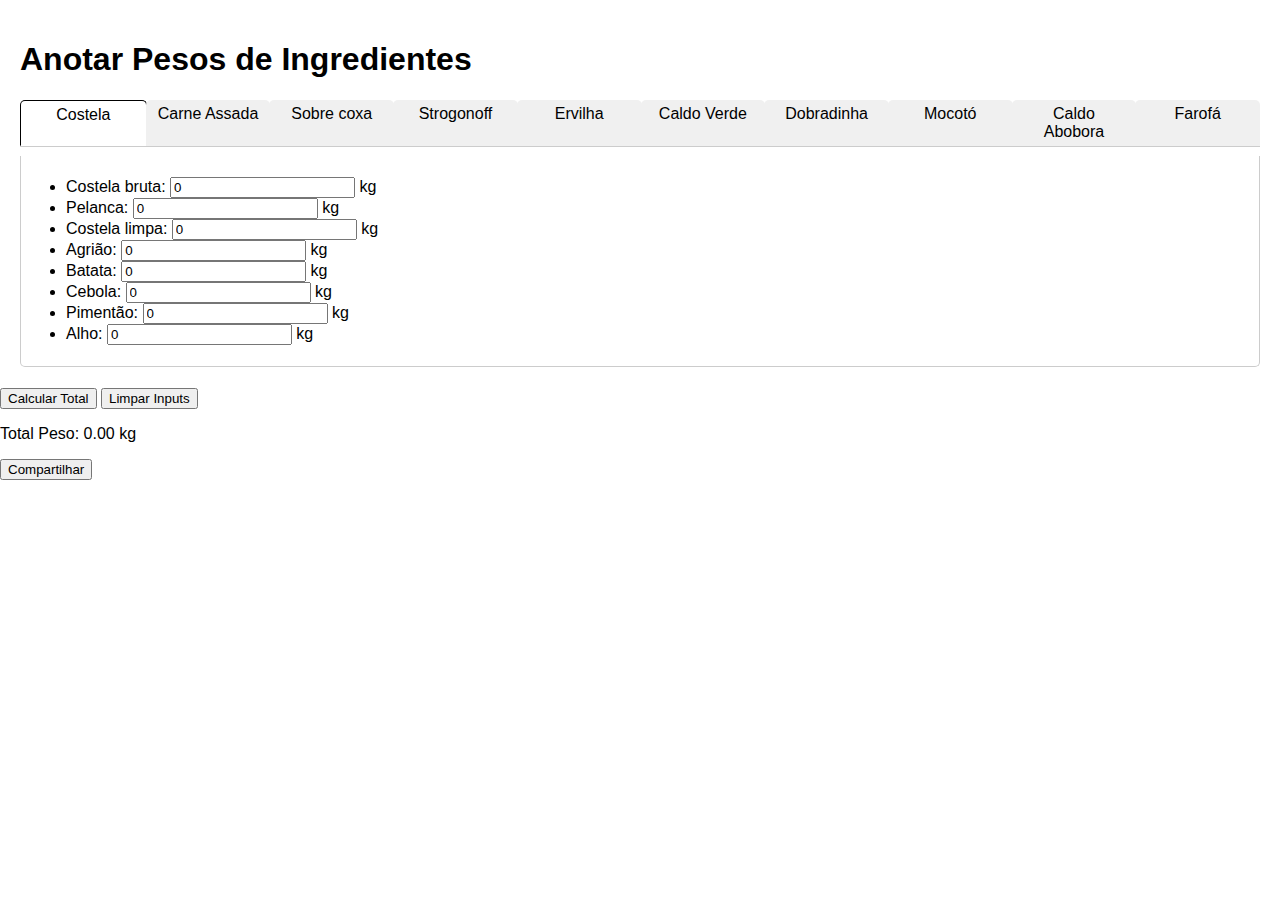
==== index.html @ 712f6cb2 "preparando estrutura" ====
<!DOCTYPE html>
<html lang="en">

<head>
  <meta charset="UTF-8">
  <meta name="viewport" content="width=device-width, initial-scale=1.0">
  <title>Controle Caldo</title>
  <link rel="stylesheet" href="style.css">
  <script src="main.js"></script>
</head>

<body>
  <title>Anotar Pesos de Ingredientes</title>
  <link rel="stylesheet" href="styles.css">
  </head>

  <body>
    <div class="content">
      <h1>Anotar Pesos de Ingredientes</h1>
      <div class="tabs">
        <div class="tab active" data-tab="1">Costela</div>
        <div class="tab" data-tab="2">Carne Assada</div>
        <div class="tab" data-tab="3">Sobre coxa</div>
        <div class="tab" data-tab="4">Strogonoff</div>
        <div class="tab" data-tab="5">Ervilha</div>
        <div class="tab" data-tab="6">Caldo Verde</div>
        <div class="tab" data-tab="7">Dobradinha</div>
        <div class="tab" data-tab="8">Mocotó</div>
        <div class="tab" data-tab="9">Caldo Abobora</div>
        <div class="tab" data-tab="8">Farofá</div>
      </div>
      <div class="tab-contents">
        <div class="tab-content active" data-tab="1">
          <ul id="ingredientes-lista">
            <li>
              <span>Costela bruta:</span>
              <input type="number" step="0.01" min="0" value="0" class="peso" data-ingrediente="Costela">
              kg
            </li>
            <li>
              <span>Pelanca:</span>
              <input type="number" step="0.01" min="0" value="0" class="peso" data-ingrediente="feijao">
              kg
            </li>
            <li>
              <span>Costela limpa:</span>
              <input type="number" step="0.01" min="0" value="0" class="peso" data-ingrediente="feijao">
              kg
            </li>
            <li>
              <span>Agrião:</span>
              <input type="number" step="0.01" min="0" value="0" class="peso" data-ingrediente="feijao">
              kg
            </li>
            <li>
              <span>Batata:</span>
              <input type="number" step="0.01" min="0" value="0" class="peso" data-ingrediente="feijao">
              kg
            </li>
            <li>
              <span>Cebola:</span>
              <input type="number" step="0.01" min="0" value="0" class="peso" data-ingrediente="feijao">
              kg
            </li>
            <li>
              <span>Pimentão:</span>
              <input type="number" step="0.01" min="0" value="0" class="peso" data-ingrediente="feijao">
              kg
          </li>
          <li>
            <span>Alho:</span>
            <input type="number" step="0.01" min="0" value="0" class="peso" data-ingrediente="feijao">
            kg
        </li>
          </ul>
        </div>
        <div class="tab-content" data-tab="2">
          <!-- Conteúdo da aba 2 aqui -->
        </div>
        <div class="tab-content" data-tab="3">
          <!-- Conteúdo da aba 3 aqui -->
        </div>
        <div class="tab-content" data-tab="4">
          <!-- Conteúdo da aba 4 aqui -->
        </div>
        <div class="tab-content" data-tab="5">
          <!-- Conteúdo da aba 5 aqui -->
        </div>
        <div class="tab-content" data-tab="6">
          <!-- Conteúdo da aba 6 aqui -->
        </div>
        <div class="tab-content" data-tab="7">
          <!-- Conteúdo da aba 7 aqui -->
        </div>
        <div class="tab-content" data-tab="8">
          <!-- Conteúdo da aba 8 aqui -->
        </div>
      </div>
    </div>

    <button id="calcular-total">Calcular Total</button>
    <button id="limpar-inputs">Limpar Inputs</button>
    <p id="total-peso">Total Peso: 0.00 kg</p>
    <button id="compartilhar">Compartilhar</button>

    <script src="script.js"></script>
  </body>

</html>
---- style.css ----
body {
  margin: 0;
  font-family: Arial, sans-serif;
  
}

.content {
  padding: 20px;
}

.tabs {
  display: flex;
  flex-wrap: wrap;
  position: relative;
  z-index: 1;
  border-bottom: 1px solid #ccc;
}

.tab {
  flex: 1;
  padding: 5px 10px;
  cursor: pointer;
  text-align: center;
  background-color: #f0f0f0;
  transition: background-color 0.3s;
  border-top-left-radius: 5px;
  border-top-right-radius: 5px;
  margin-right: -1px;
}

.tab:last-child {
  margin-right: 0;
}

.tab:hover {
  background-color: #e0e0e0;
}

.tab.active {
  background-color: white;
  border: 1px solid #000;
  border-bottom-color: white;
}

.tab-contents {
  background-color: white;
  border: 1px solid #ccc;
  border-top: none;
  border-radius: 0 0 5px 5px;
  padding: 5px;
  position: relative;
  top: -1px;
  z-index: 0;
  margin-top: 10px;
}

.tab-content {
  display: none;
}

.tab-content.active {
  display: block;
}
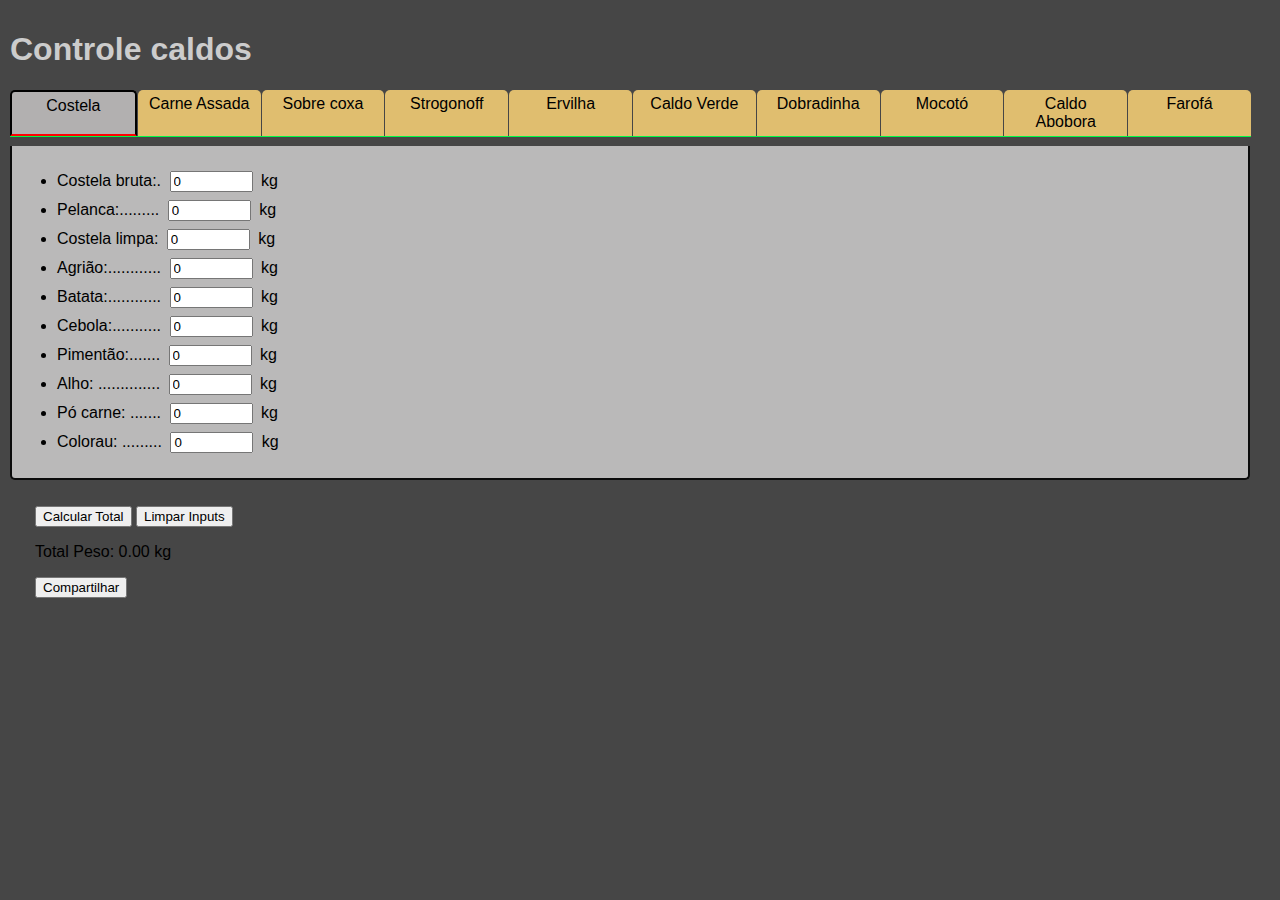
==== commit ed91cd81: "adicionando style" ====
--- a/index.html
+++ b/index.html
@@ -16,7 +16,7 @@
 
   <body>
     <div class="content">
-      <h1>Anotar Pesos de Ingredientes</h1>
+      <h1>Controle caldos</h1>
       <div class="tabs">
         <div class="tab active" data-tab="1">Costela</div>
         <div class="tab" data-tab="2">Carne Assada</div>
@@ -31,47 +31,58 @@
       </div>
       <div class="tab-contents">
         <div class="tab-content active" data-tab="1">
-          <ul id="ingredientes-lista">
+          <ul id="ingredientes-lista" class="costela">
             <li>
-              <span>Costela bruta:</span>
+              <span>Costela bruta:.</span>
               <input type="number" step="0.01" min="0" value="0" class="peso" data-ingrediente="Costela">
               kg
             </li>
             <li>
-              <span>Pelanca:</span>
-              <input type="number" step="0.01" min="0" value="0" class="peso" data-ingrediente="feijao">
+              <span>Pelanca:.........</span>
+              <input type="number" step="0.01" min="0" value="0" class="peso" data-ingrediente="Pelanca">
               kg
             </li>
             <li>
               <span>Costela limpa:</span>
-              <input type="number" step="0.01" min="0" value="0" class="peso" data-ingrediente="feijao">
+              <input type="number" step="0.01" min="0" value="0" class="peso" data-ingrediente="Costela limpa">
               kg
             </li>
             <li>
-              <span>Agrião:</span>
-              <input type="number" step="0.01" min="0" value="0" class="peso" data-ingrediente="feijao">
+              <span>Agrião:............</span>
+              <input type="number" step="0.01" min="0" value="0" class="peso" data-ingrediente="Agrião">
               kg
             </li>
             <li>
-              <span>Batata:</span>
-              <input type="number" step="0.01" min="0" value="0" class="peso" data-ingrediente="feijao">
+              <span>Batata:............</span>
+              <input type="number" step="0.01" min="0" value="0" class="peso" data-ingrediente="Batata">
               kg
             </li>
             <li>
-              <span>Cebola:</span>
-              <input type="number" step="0.01" min="0" value="0" class="peso" data-ingrediente="feijao">
+              <span>Cebola:...........</span>
+              <input type="number" step="0.01" min="0" value="0" class="peso" data-ingrediente="Cebola">
               kg
             </li>
             <li>
-              <span>Pimentão:</span>
-              <input type="number" step="0.01" min="0" value="0" class="peso" data-ingrediente="feijao">
+              <span>Pimentão:.......</span>
+              <input type="number" step="0.01" min="0" value="0" class="peso" data-ingrediente="Pimentão">
               kg
-          </li>
-          <li>
-            <span>Alho:</span>
-            <input type="number" step="0.01" min="0" value="0" class="peso" data-ingrediente="feijao">
-            kg
-        </li>
+            </li>
+            <li>
+              <span>Alho: ..............</span>
+              <input type="number" step="0.01" min="0" value="0" class="peso" data-ingrediente="Alho">
+              kg
+            </li>
+            <li>
+              <span>Pó carne: .......</span>
+              <input type="number" step="0.01" min="0" value="0" class="peso" data-ingrediente="Pó carne">
+              kg
+            </li>
+            <li>
+              <span>Colorau: .........</span>
+              <input type="number" step="0.01" min="0" value="0" class="peso" data-ingrediente="Colorau">
+              kg
+            </li>
+
           </ul>
         </div>
         <div class="tab-content" data-tab="2">
@@ -98,10 +109,12 @@
       </div>
     </div>
 
-    <button id="calcular-total">Calcular Total</button>
-    <button id="limpar-inputs">Limpar Inputs</button>
-    <p id="total-peso">Total Peso: 0.00 kg</p>
-    <button id="compartilhar">Compartilhar</button>
+    <div class="btn">
+      <button id="calcular-total">Calcular Total</button>
+      <button id="limpar-inputs">Limpar Inputs</button>
+      <p id="total-peso">Total Peso: 0.00 kg</p>
+      <button id="compartilhar">Compartilhar</button>
+    </div>
 
     <script src="script.js"></script>
   </body>
--- a/style.css
+++ b/style.css
@@ -1,11 +1,14 @@
+
 body {
   margin: 0;
+  padding:0;
   font-family: Arial, sans-serif;
-  
+  background-color: rgb(70, 70, 70);
+  align-items: center;
 }
 
 .content {
-  padding: 20px;
+  padding: 10px;
 }
 
 .tabs {
@@ -13,7 +16,8 @@
   flex-wrap: wrap;
   position: relative;
   z-index: 1;
-  border-bottom: 1px solid #ccc;
+  border-bottom: 1px solid #00f847;
+  margin-right: 19px;
 }
 
 .tab {
@@ -21,11 +25,11 @@
   padding: 5px 10px;
   cursor: pointer;
   text-align: center;
-  background-color: #f0f0f0;
+  background-color: #e0be6f;
   transition: background-color 0.3s;
   border-top-left-radius: 5px;
   border-top-right-radius: 5px;
-  margin-right: -1px;
+  margin-right: 1px;
 }
 
 .tab:last-child {
@@ -37,14 +41,14 @@
 }
 
 .tab.active {
-  background-color: white;
-  border: 1px solid #000;
-  border-bottom-color: white;
+  background-color: rgb(178, 176, 176);
+  border: 2px solid #000;
+  border-bottom-color: rgb(255, 2, 2);
 }
 
 .tab-contents {
-  background-color: white;
-  border: 1px solid #ccc;
+  background-color: rgb(186, 185, 185);
+  border: 2px solid #0b0b0b;
   border-top: none;
   border-radius: 0 0 5px 5px;
   padding: 5px;
@@ -52,6 +56,7 @@
   top: -1px;
   z-index: 0;
   margin-top: 10px;
+  margin-right: 20px;
 }
 
 .tab-content {
@@ -61,3 +66,17 @@
 .tab-content.active {
   display: block;
 }
+
+input {
+  margin: 4px;
+  width: 75px;
+}
+
+h1 {
+  color: #ccc;
+}
+
+.btn {
+  margin-left: 35px;
+  margin-top: 15px;
+}